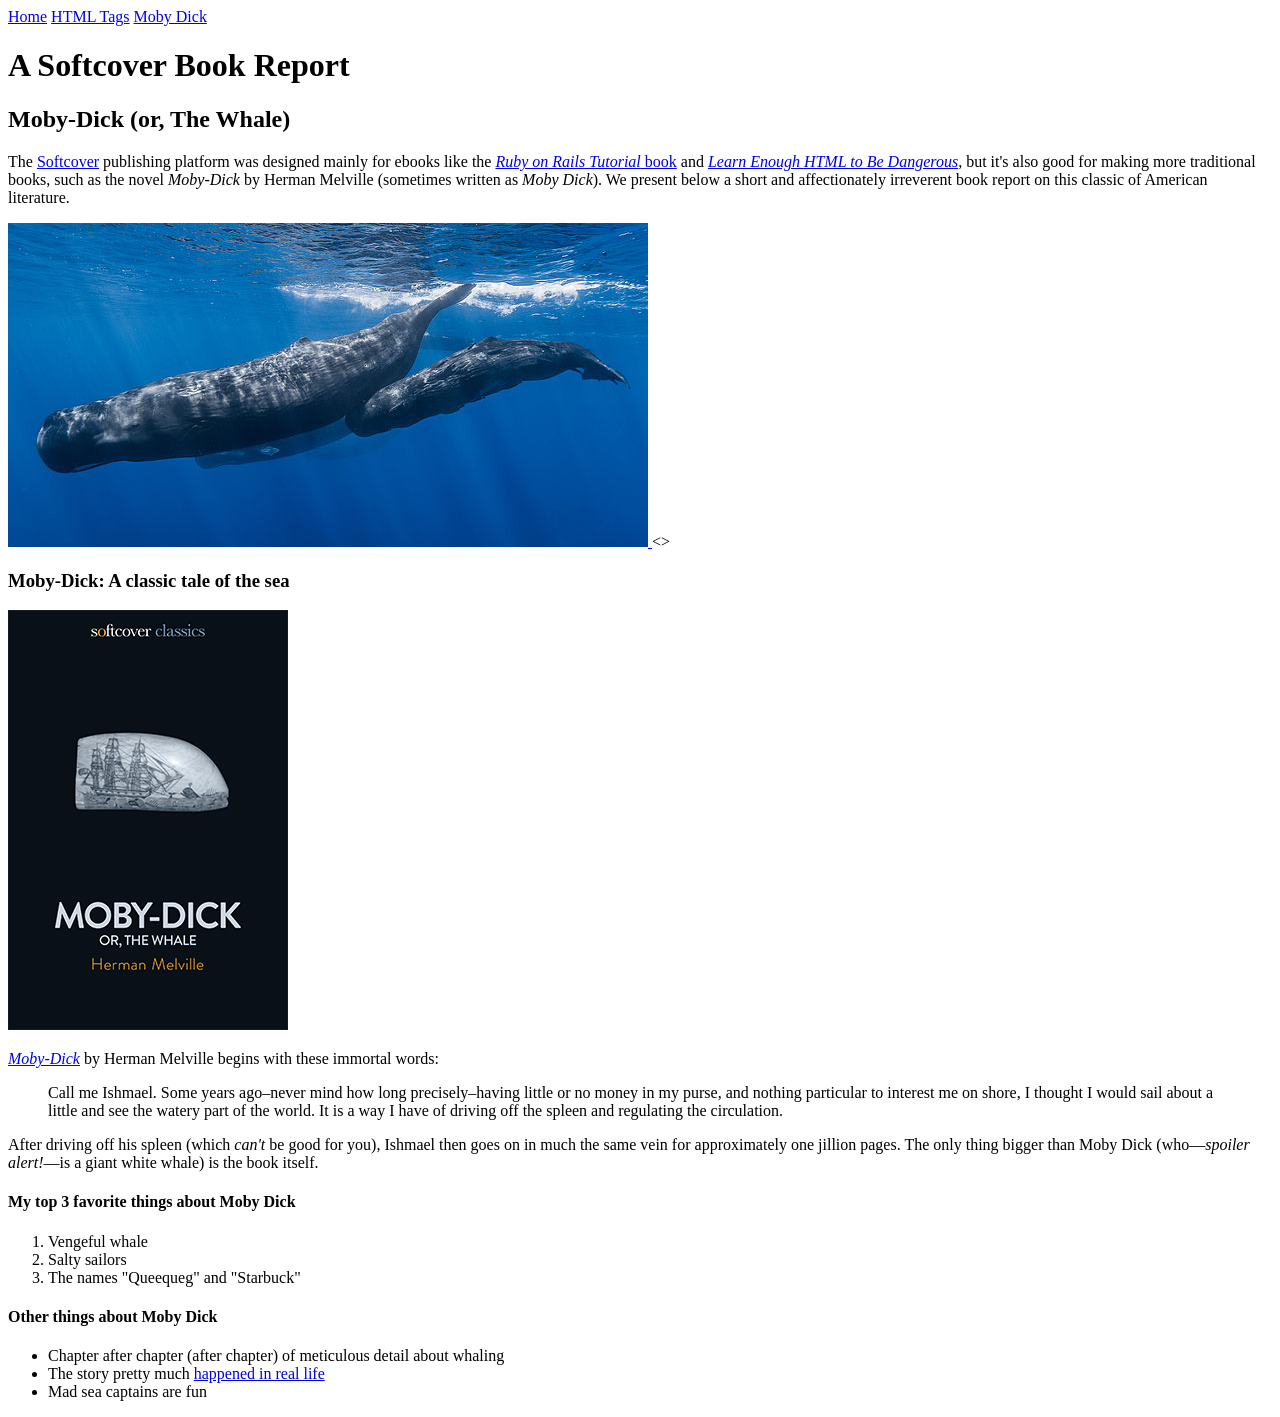
==== moby_dick.html @ 5fa60fb0 "Add a tags page and add a Moby Dick page and a menu" ====
<!DOCTYPE html>
<html lang="en">
  <head>
    <title>Moby Dick</title>
    <meta charset="utf-8">
  </head>
  <body>

    <div>
      <a href="index.html">Home</a>
      <a href="tags.html">HTML Tags</a>
      <a href="moby_dick.html">Moby Dick</a>
    </div>
  
    <!-- much here to be styled, will do so in last section -->
    <header>
      <h1>A Softcover Book Report</h1>
      <h2>Moby-Dick (or, The Whale)</h2>
    </header>

    <div>
      <p>
        The <a href="https://www.softcover.io/">Softcover</a> publishing platform
        was designed mainly for ebooks like the
        <a href="https://railstutorial.org/book"><em>Ruby on Rails Tutorial</em>
        book</a> and <a href="https://learnenough.com/html"><em>Learn Enough
        HTML to Be Dangerous</em></a>, but it's also good for making more
        traditional books, such as the novel <em>Moby-Dick</em> by Herman
        Melville (sometimes written as <em>Moby Dick</em>). We present below a
        short and affectionately irreverent book report on this classic of
        American literature.
      </p>
    </div>

    <a href="https://commons.wikimedia.org/wiki/File:Sperm_whale_pod.jpg">
      <img src="images/sperm_whales.jpg" alt="Sperm Whales">
    </a>

    <>
    
      <h3>Moby-Dick: A classic tale of the sea</h3>
    
      <a href="https://www.softcover.io/read/6070fb03/moby-dick"
      target="_blank" rel="noopener">
        <img src="images/moby_dick.png" alt="Moby Dick">
      </a>

      <p>
        <a href="https://www.softcover.io/read/6070fb03/moby-dick"
          target="_blank" rel="noopener">
          <em>Moby-Dick</em></a>
          by Herman Melville begins with these immortal words:
      </p>

      <blockquote>
        <p>
          <span>Call me Ishmael.</span> Some years ago–never mind how long
          precisely–having little or no money in my purse, and nothing
          particular to interest me on shore, I thought I would sail about a
          little and see the watery part of the world. It is a way I have of
          driving off the spleen and regulating the circulation.
        </p>
      </blockquote>

      <p>
        After driving off his spleen (which <em>can't</em> be good for you),
        Ishmael then goes on in much the same vein for approximately one
        jillion pages. The only thing bigger than Moby Dick (who—<em>spoiler
        alert!</em>—is a giant white whale) is the book itself.
      </p>
    
      <h4>My top 3 favorite things about Moby Dick</h4>

      <ol>
        <li>Vengeful whale</li>
        <li>Salty sailors</li>
        <li>The names "Queequeg" and "Starbuck"</li>
      </ol>

      <h4>Other things about Moby Dick</h4>

      <ul>
        <li>
          Chapter after chapter (after chapter) of meticulous detail about whaling
        </li>
        <li>
          The story pretty much
          <a href="https://en.wikipedia.org/wiki/Essex_(whaleship)"
          target="_blank" rel="noopener">happened in real life</a>
        </li>
        <li>Mad sea captains are fun</li>
      </ul>
    </div>
  </body>
</html>
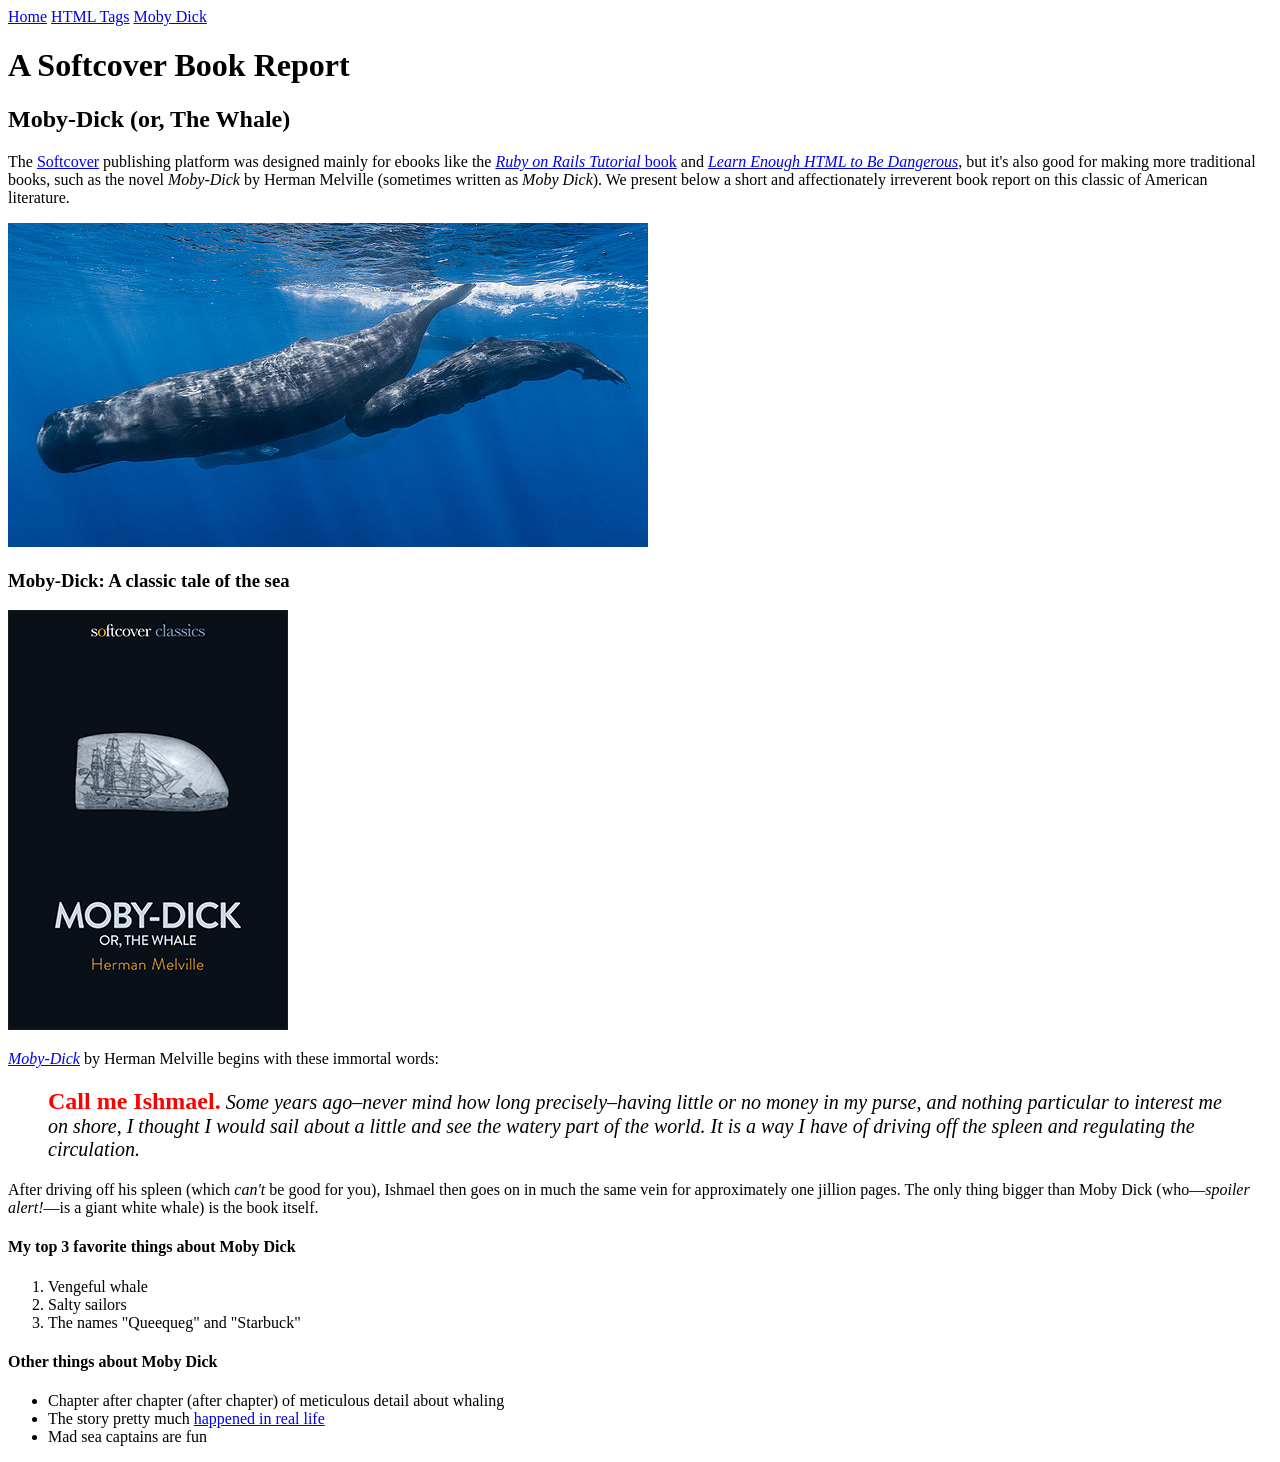
==== commit 8933871d: "Add some inline styling to blockquote in moby_dick.html" ====
--- a/moby_dick.html
+++ b/moby_dick.html
@@ -36,7 +36,7 @@
       <img src="images/sperm_whales.jpg" alt="Sperm Whales">
     </a>
 
-    <>
+    <div>
     
       <h3>Moby-Dick: A classic tale of the sea</h3>
     
@@ -52,9 +52,11 @@
           by Herman Melville begins with these immortal words:
       </p>
 
-      <blockquote>
+      <blockquote style="font-style: italic; font-size: 20px;">
         <p>
-          <span>Call me Ishmael.</span> Some years ago–never mind how long
+          <span style="font-style: normal; font-size: 24px; font-weight: bold;
+          color: #ff0000;">Call me Ishmael.</span>
+          Some years ago–never mind how long
           precisely–having little or no money in my purse, and nothing
           particular to interest me on shore, I thought I would sail about a
           little and see the watery part of the world. It is a way I have of
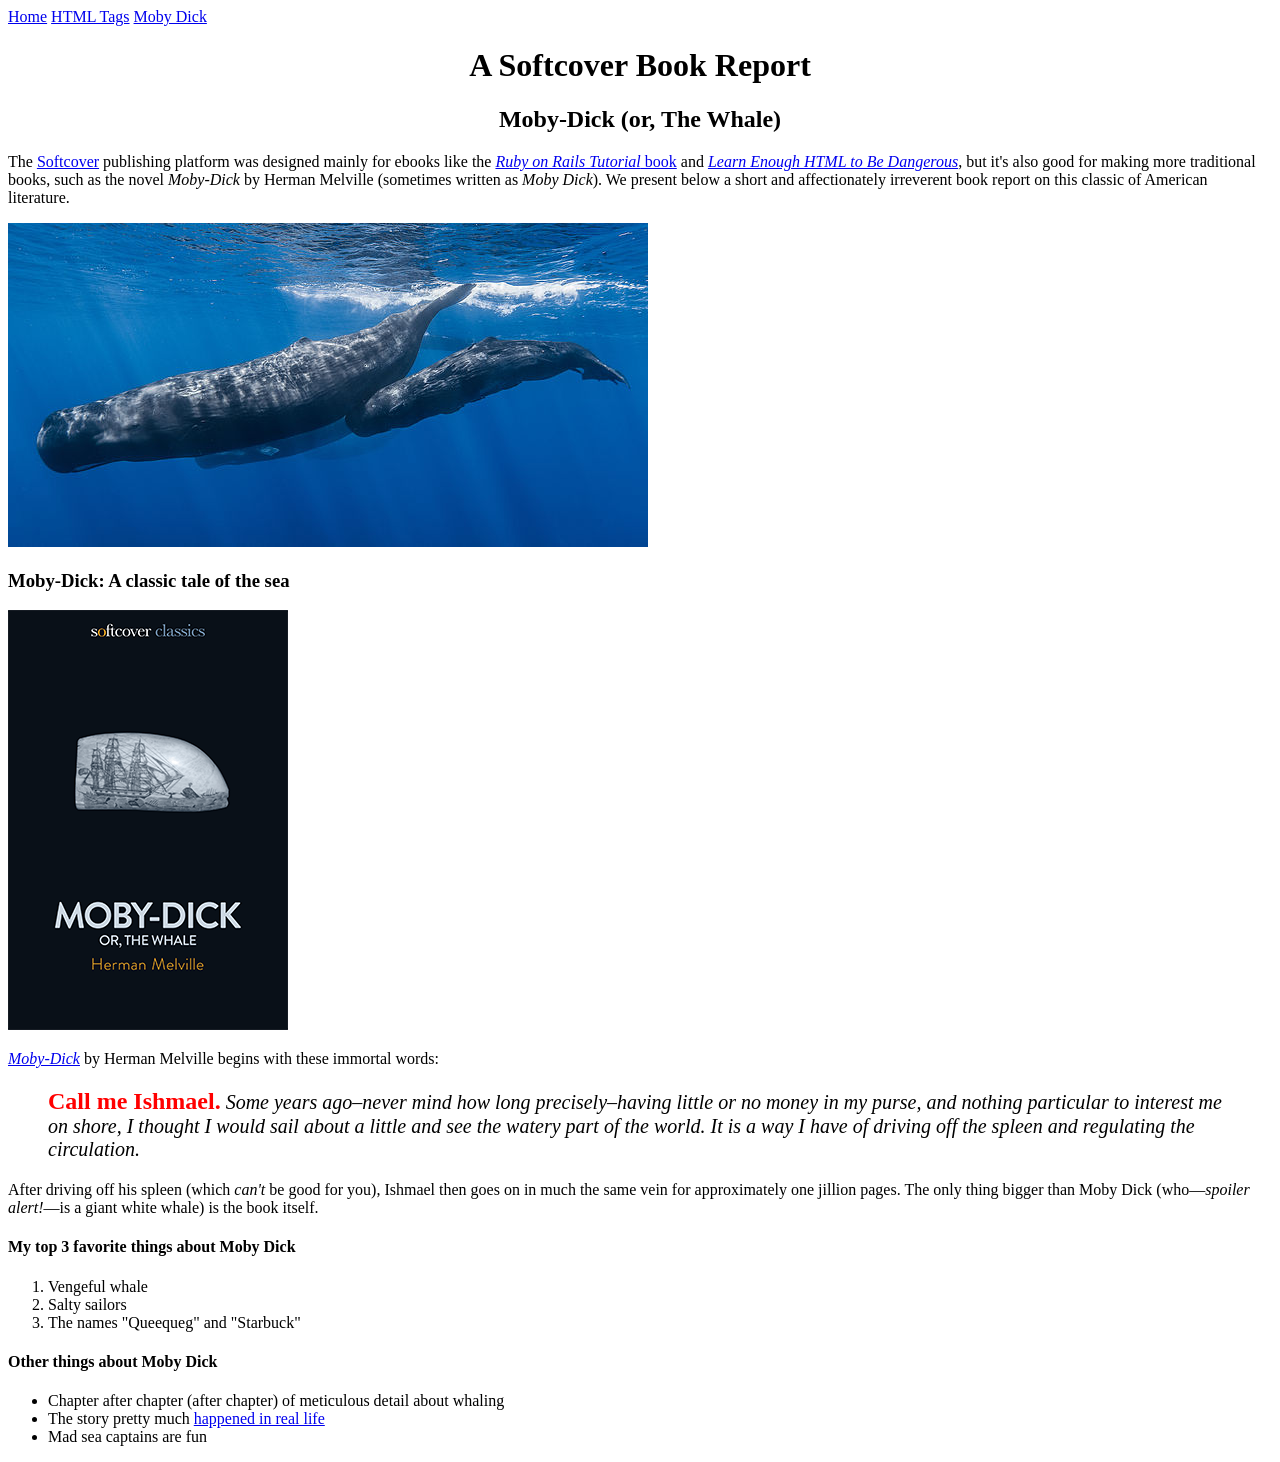
==== commit 6d17f9cd: "Center the headings in moby_dick.html" ====
--- a/moby_dick.html
+++ b/moby_dick.html
@@ -12,10 +12,9 @@
       <a href="moby_dick.html">Moby Dick</a>
     </div>
   
-    <!-- much here to be styled, will do so in last section -->
     <header>
-      <h1>A Softcover Book Report</h1>
-      <h2>Moby-Dick (or, The Whale)</h2>
+      <h1 style="text-align: center;">A Softcover Book Report</h1>
+      <h2 style="text-align: center;">Moby-Dick (or, The Whale)</h2>
     </header>
 
     <div>
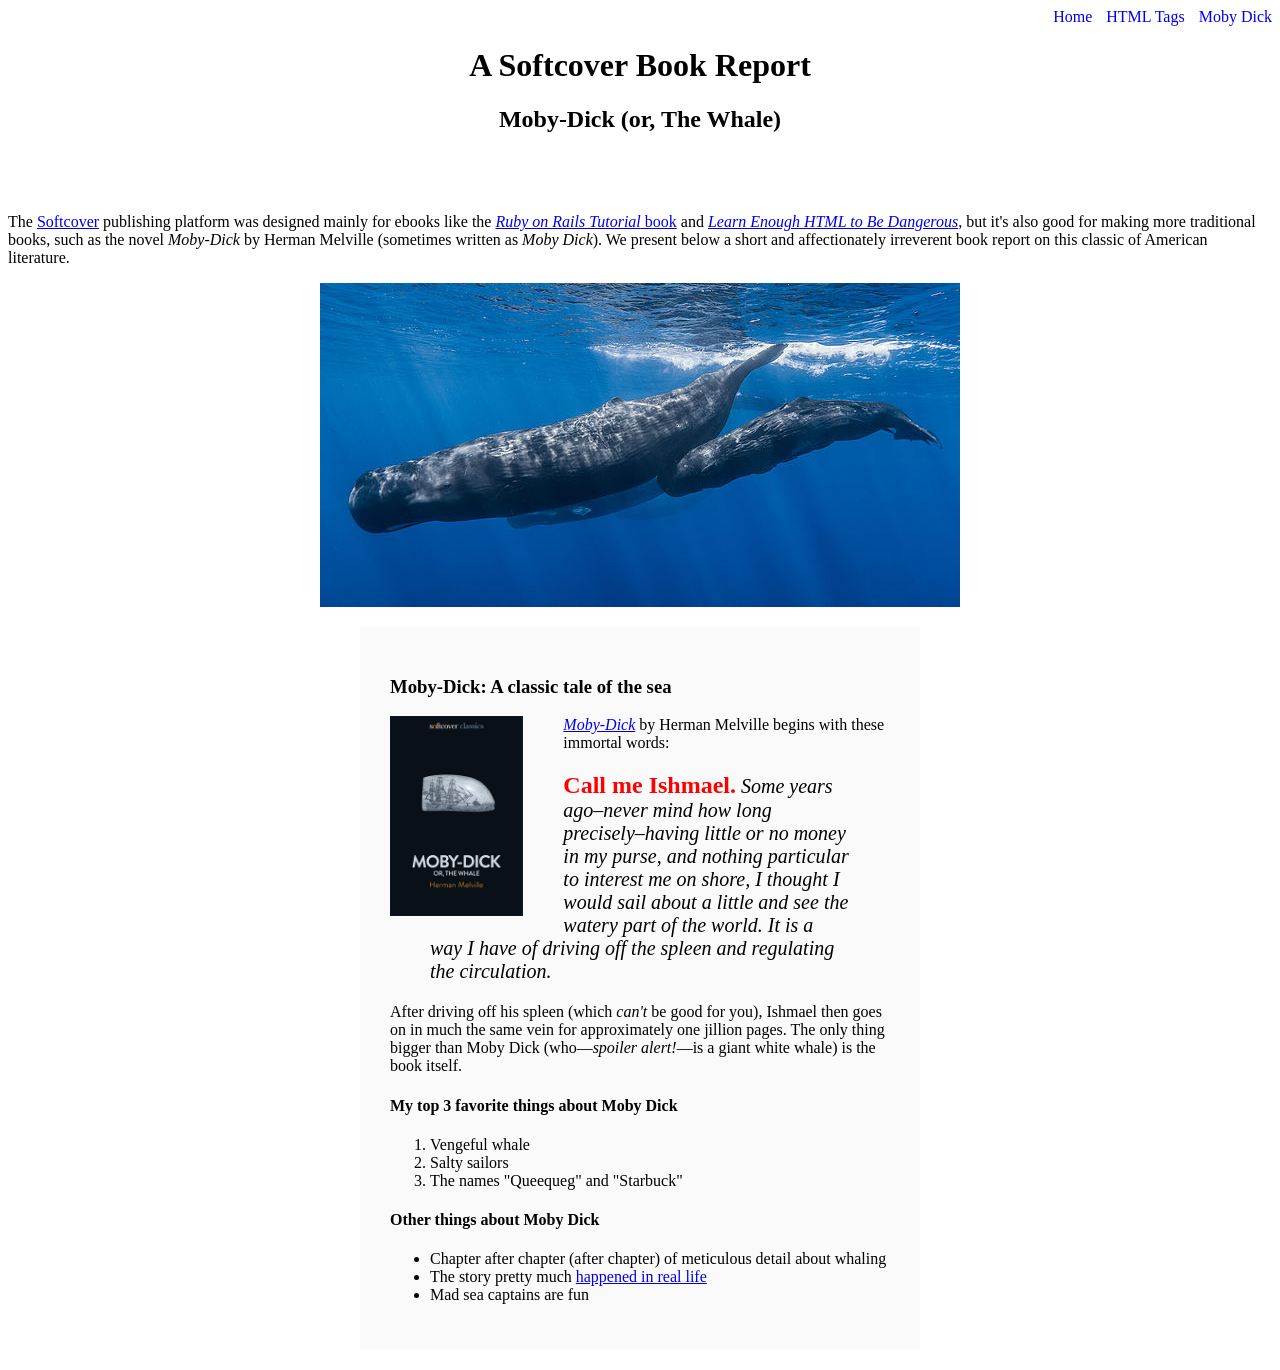
==== commit becc9aa7: "Add content and refactor inline styles into a stylesheet" ====
--- a/moby_dick.html
+++ b/moby_dick.html
@@ -6,15 +6,15 @@
   </head>
   <body>
 
-    <div>
-      <a href="index.html">Home</a>
-      <a href="tags.html">HTML Tags</a>
-      <a href="moby_dick.html">Moby Dick</a>
+    <div style="text-align: right;">
+      <a href="index.html" style="text-decoration: none;">Home</a>
+      <a href="tags.html" style="margin: 0 0 0 10px; text-decoration: none;">HTML Tags</a>
+      <a href="moby_dick.html" style="margin: 0 0 0 10px; text-decoration: none;">Moby Dick</a>
     </div>
   
-    <header>
-      <h1 style="text-align: center;">A Softcover Book Report</h1>
-      <h2 style="text-align: center;">Moby-Dick (or, The Whale)</h2>
+    <header style="text-align: center; margin: 0 0 80px;">
+      <h1>A Softcover Book Report</h1>
+      <h2>Moby-Dick (or, The Whale)</h2>
     </header>
 
     <div>
@@ -32,16 +32,19 @@
     </div>
 
     <a href="https://commons.wikimedia.org/wiki/File:Sperm_whale_pod.jpg">
-      <img src="images/sperm_whales.jpg" alt="Sperm Whales">
+      <img src="images/sperm_whales.jpg" alt="Sperm Whales"
+      style="display: block; margin: 0 auto;">
     </a>
 
-    <div>
+    <div style="width: 500px; margin: 20px auto; padding: 30px;
+      background-color: #fafafa;">
     
       <h3>Moby-Dick: A classic tale of the sea</h3>
     
       <a href="https://www.softcover.io/read/6070fb03/moby-dick"
       target="_blank" rel="noopener">
-        <img src="images/moby_dick.png" alt="Moby Dick">
+        <img src="images/moby_dick.png" alt="Moby Dick" height="200px"
+          style="float: left; margin: 0 40px 0 0;">
       </a>
 
       <p>
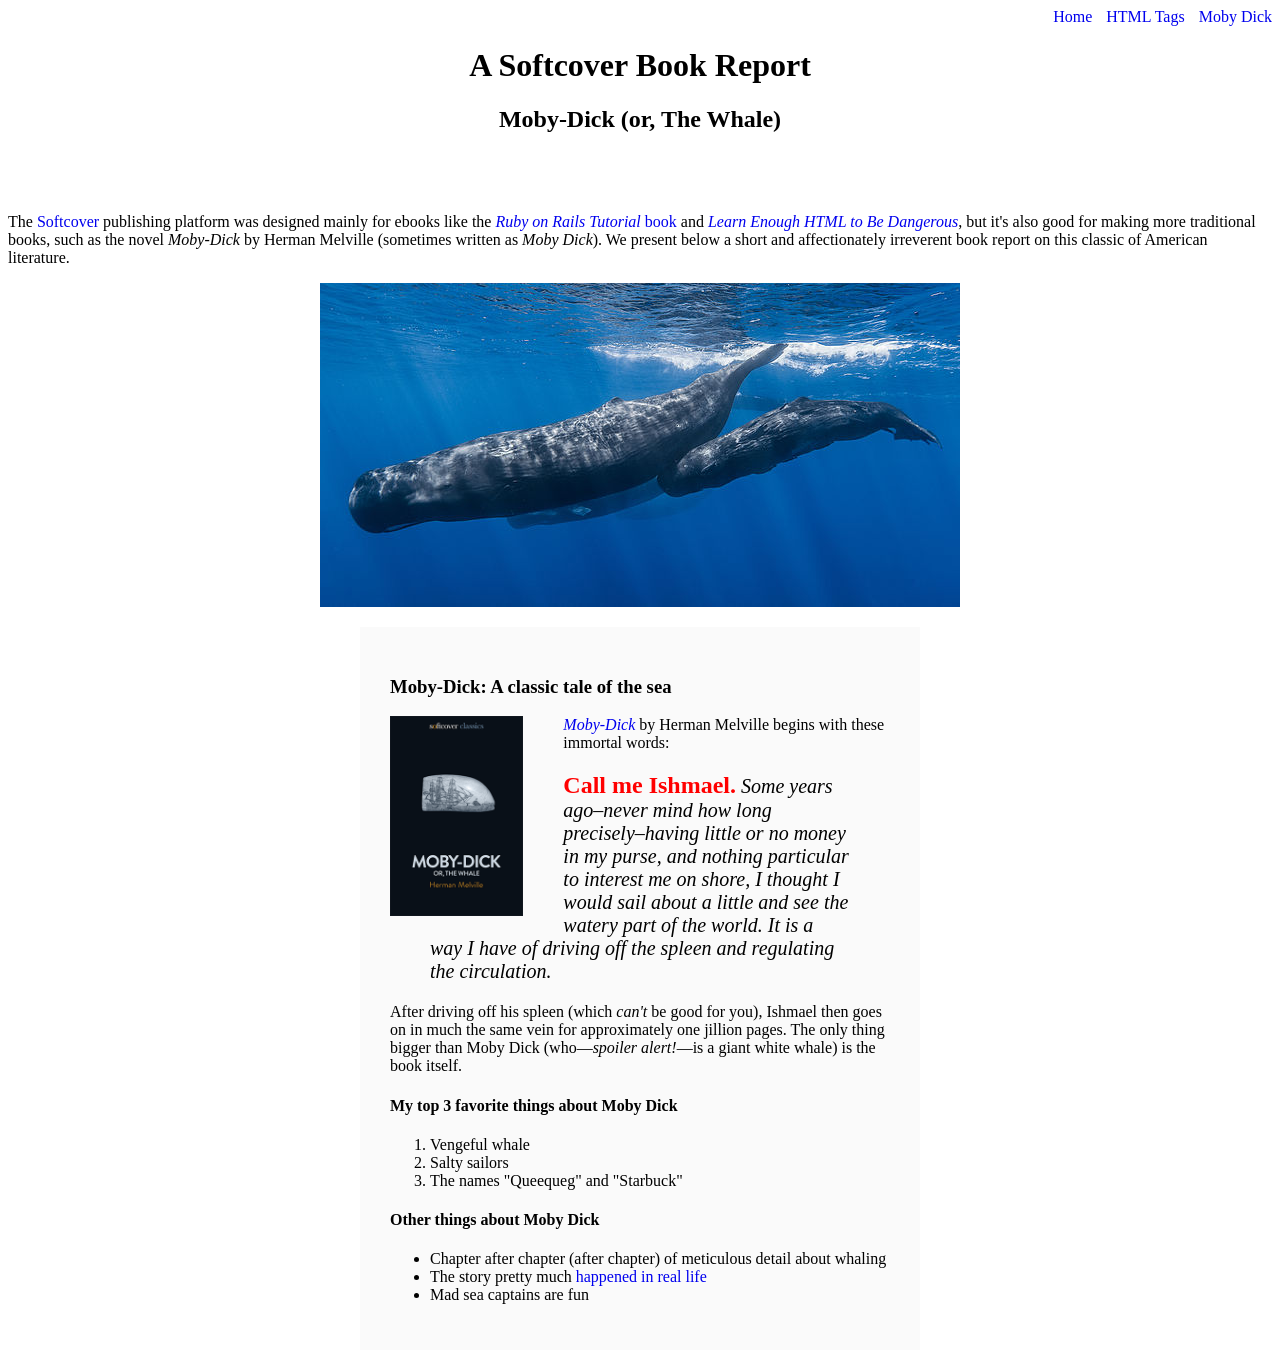
==== commit 62219253: "Finish the page website" ====
--- a/moby_dick.html
+++ b/moby_dick.html
@@ -3,16 +3,17 @@
   <head>
     <title>Moby Dick</title>
     <meta charset="utf-8">
+    <link rel="stylesheet" href="css/main.css">
   </head>
   <body>
 
-    <div style="text-align: right;">
-      <a href="index.html" style="text-decoration: none;">Home</a>
-      <a href="tags.html" style="margin: 0 0 0 10px; text-decoration: none;">HTML Tags</a>
-      <a href="moby_dick.html" style="margin: 0 0 0 10px; text-decoration: none;">Moby Dick</a>
+    <div class="nav-menu">
+      <a href="index.html">Home</a>
+      <a href="tags.html" class="nav-spacing">HTML Tags</a>
+      <a href="moby_dick.html" class="nav-spacing">Moby Dick</a>
     </div>
   
-    <header style="text-align: center; margin: 0 0 80px;">
+    <header class="header-moby">
       <h1>A Softcover Book Report</h1>
       <h2>Moby-Dick (or, The Whale)</h2>
     </header>
@@ -33,18 +34,17 @@
 
     <a href="https://commons.wikimedia.org/wiki/File:Sperm_whale_pod.jpg">
       <img src="images/sperm_whales.jpg" alt="Sperm Whales"
-      style="display: block; margin: 0 auto;">
+      class="img-whales">
     </a>
 
-    <div style="width: 500px; margin: 20px auto; padding: 30px;
-      background-color: #fafafa;">
+    <div class="page-whales">
     
       <h3>Moby-Dick: A classic tale of the sea</h3>
     
       <a href="https://www.softcover.io/read/6070fb03/moby-dick"
       target="_blank" rel="noopener">
         <img src="images/moby_dick.png" alt="Moby Dick" height="200px"
-          style="float: left; margin: 0 40px 0 0;">
+          class="img-moby">
       </a>
 
       <p>
@@ -54,10 +54,9 @@
           by Herman Melville begins with these immortal words:
       </p>
 
-      <blockquote style="font-style: italic; font-size: 20px;">
+      <blockquote class="quote">
         <p>
-          <span style="font-style: normal; font-size: 24px; font-weight: bold;
-          color: #ff0000;">Call me Ishmael.</span>
+          <span class="span-quote">Call me Ishmael.</span>
           Some years ago–never mind how long
           precisely–having little or no money in my purse, and nothing
           particular to interest me on shore, I thought I would sail about a
--- a/css/main.css
+++ b/css/main.css
@@ -0,0 +1,48 @@
+.nav-menu {
+  text-align: right;
+}
+.nav-spacing {
+  margin: 0 0 0 10px;
+}
+a {
+  text-decoration: none;
+}
+.image-link {
+  text-decoration: none;
+}
+.celd-padding {
+  padding: 10px;
+}
+.header-moby {
+  text-align: center;
+  margin: 0 0 80px;
+}
+
+.img-moby {
+  float: left;
+  margin: 0 40px 0 0;
+}
+.img-whales {
+  display: block;
+  margin: 0 auto;
+}
+.page-whales {
+  width: 500px;
+  margin: 20px auto;
+  padding: 30px;
+  background-color: #fafafa;
+}
+.quote {
+  font-style: italic;
+  font-size: 20px;
+}
+.span-quote {
+  font-style: normal;
+  font-size: 24px;
+  font-weight: bold;
+  color: #ff0000;
+}
+.quote-index {
+  padding: 2px 20px;
+  background: #fafafa;
+}
